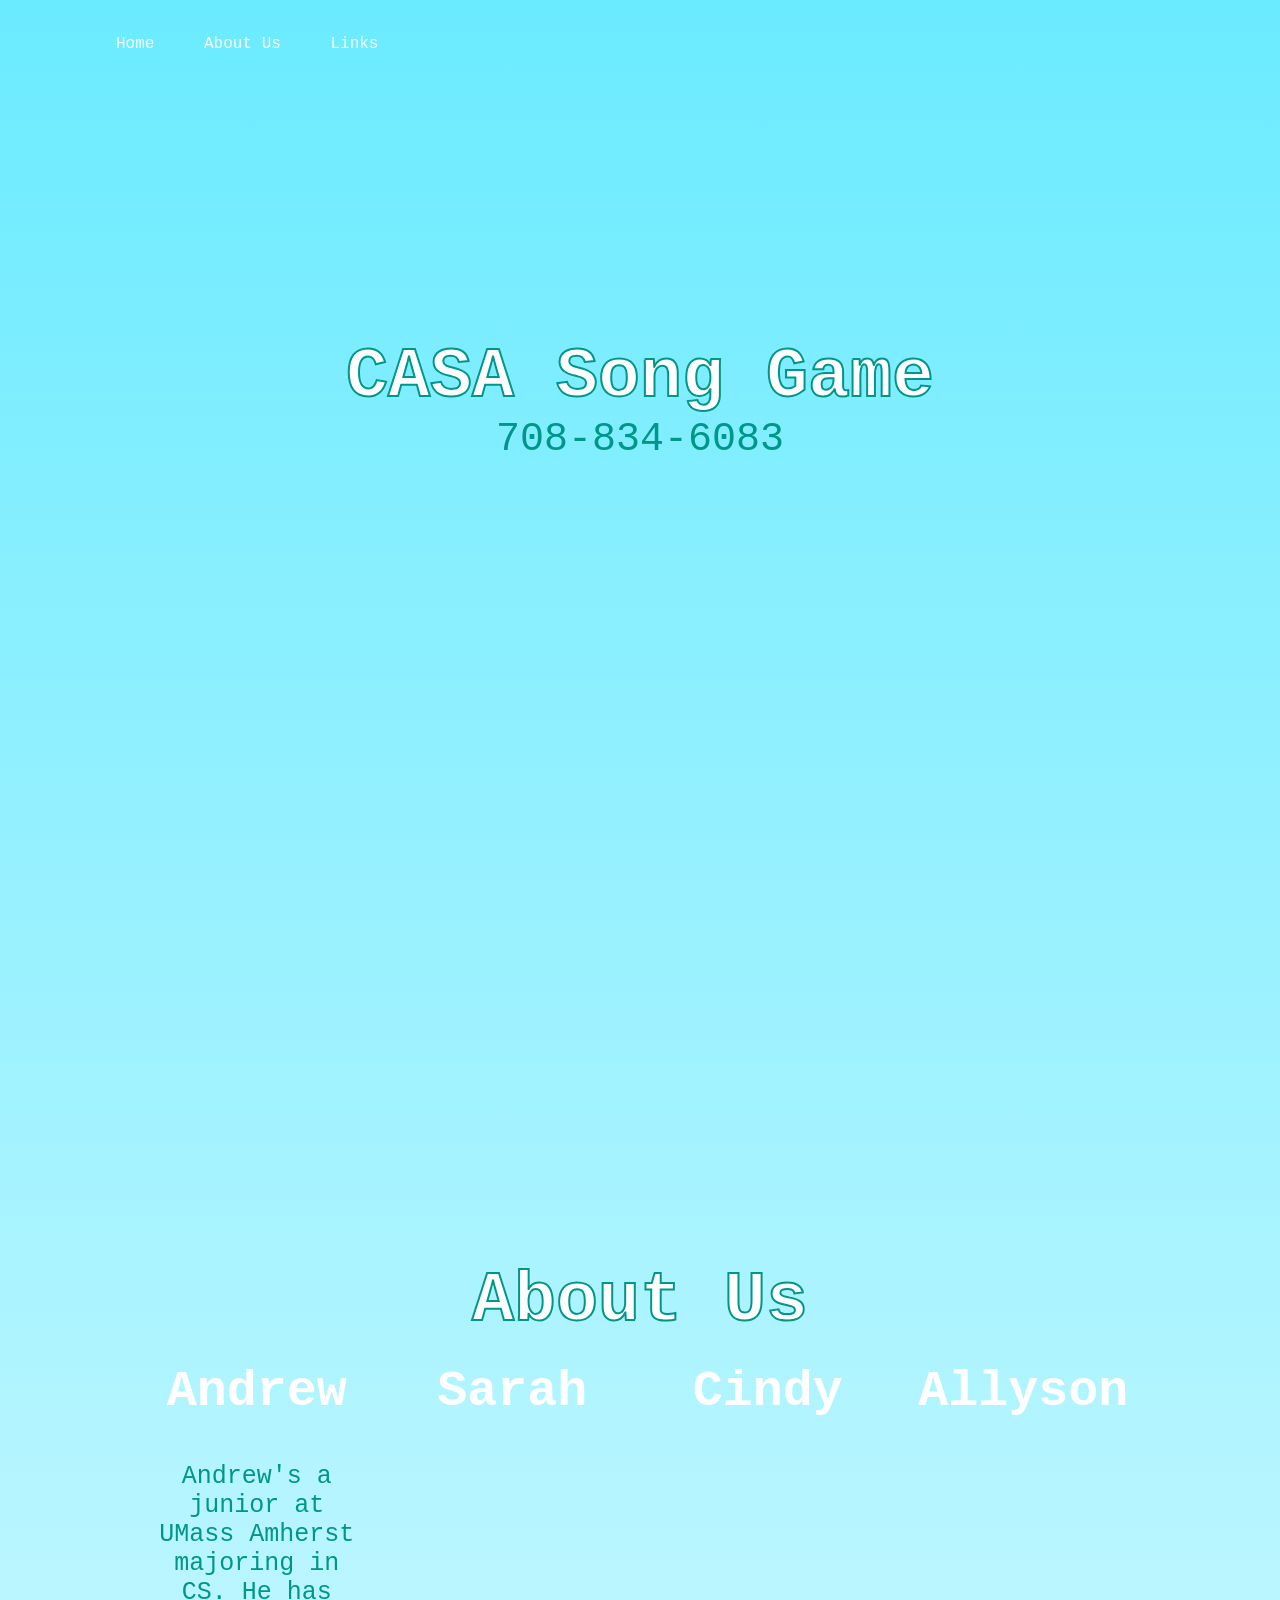
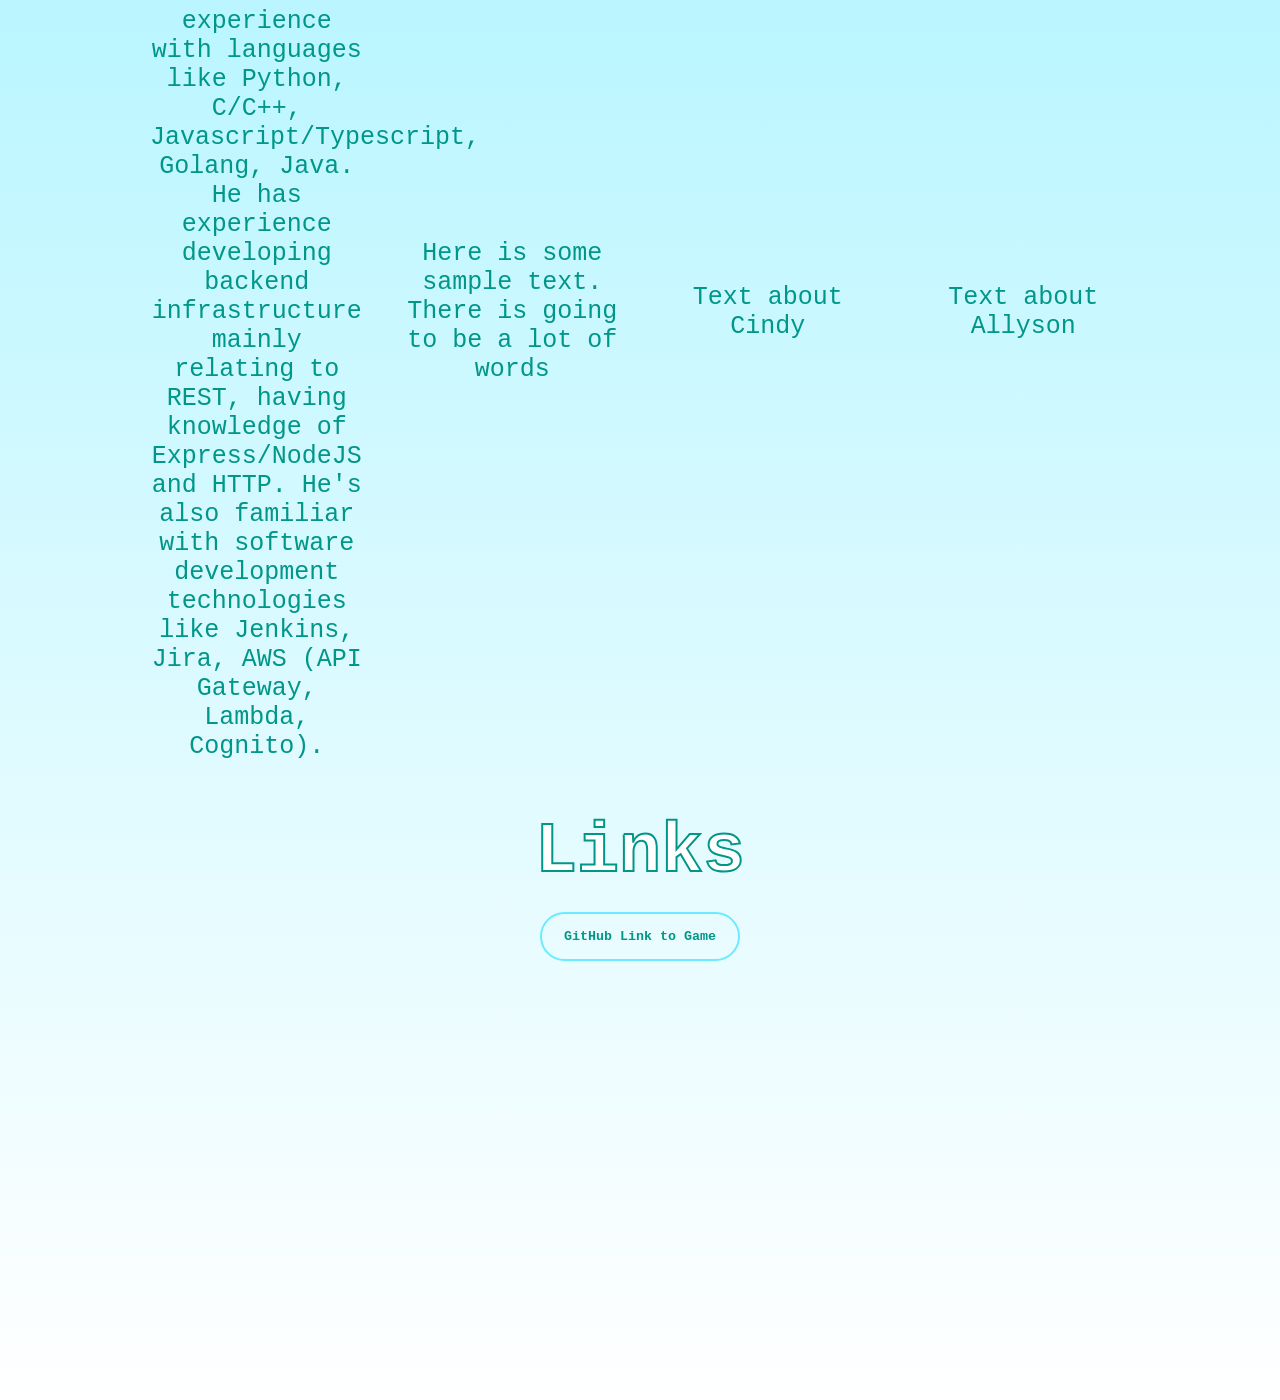
==== index.html @ aef84483 "Rename 2022 Hackathon Project.html to index.html" ====
<!DOCTYPE html>
<html>
<head>
	<meta name="viewport" content="with=device-width, initial-scale=1.0">
	<title>CASA</title>
	<link rel="stylesheet" href="style.css"
</head>
<body id="home">
	<div class="navbar">
		<ul>
		<li><a href="#home">Home</a></li>
		<li><a href="#about">About Us</a></li>
		<li><a href="#links">Links</a></li>
		</uv>
	</div>
	<div class="content">
		<h1 id="title1">CASA Song Game</h1>
			<p1 id="p1">708-834-6083</p1>
		<h2 id="about">About Us</h2>
			<p2>
			<table>
			<tr id="names">
				<th style="text-align: center">Andrew</th>
				<th style="text-align: center">Sarah</th>
				<th style="text-align: center">Cindy</th>
				<th style="text-align: center">Allyson</th>
			</tr>
			<tr id="description">
				<td style="text-align: center">Andrew's a junior at UMass Amherst majoring in CS. He has experience with languages like Python, C/C++, Javascript/Typescript, Golang, Java. He has experience developing backend infrastructure mainly relating to REST, having knowledge of Express/NodeJS and HTTP. He's also familiar with software development technologies like Jenkins, Jira, AWS (API Gateway, Lambda, Cognito). </td>
				<td style="text-align: center">Here is some sample text. There is going to be a lot of words</td>
				<td style="text-align: center">Text about Cindy</td>
				<td style="text-align: center">Text about Allyson</td>
			</tr>
			</table>
			</p2>
		<h4 id="links">Links</h4>
			<div class="button">
				<button type="button"><span></span>GitHub Link to Game</button>
			</div>
	</div>
</body>
</html>
---- style.css ----
*{
	margin: 0;
	padding: 0;
	font-family: "Courier New", "Lucida Console"
}
html{
	scroll-behavior: smooth;
}
body{
	height: 3000px;
	background: linear-gradient(rgba(107,235,255,1), rgba(107,235,255,0));
}
.navbar{
	width: 85%;
	margin: auto;
	padding: 35px 0;
	display: flex;
	align-items: center;
	justify-content: space-between;
}
.navbar ul li{
	list-style: none;
	display: inline-block;
	margin: 0 20px;
	position: relative;
}
.navbar ul li a{
	text-decoration: none;
	color: #fff;
}
.navbar ul li::after{
	content: '';
	height: 3px;
	width: 0;
	background: #009688;
	position: absolute;
	left: 0;
	bottom: -10px;
	transition: 0.5s;
}
.navbar ul li:hover::after{
	width: 100%
}
.content{
	width: 100%;
	position: absolute;
	top: 50%
	transform: translateY(-50%);
	text-align: center;
	color: #fff;
}
#title1{
	color: white;
	font-size: 70px;
	margin-top: 250px;
	-webkit-text-stroke: 2px #009688;
}
.content p1{
	color: #009688;
	font-size: 40px;
	margin: 20px auto;
	font-weight: 100;
	line-height: 25x;
}
#about{
	color: white;
	font-size: 70px;
	margin-top: 800px;
	-webkit-text-stroke: 2px #009688;
}
table{
	width:80%;
	table-layout: fixed;
	margin-left: auto;
	margin-right: auto;
}
th{
	color: white;
	font-size: 50px;
	width: 150px;
	padding: 20px;
	text-align: center;
}
td{
	color: #009688;
	font-size: 25px;
	padding: 20px;
	text-align: center;
}
.content p2{
	color: #009688;
	font-size: 30px;
	margin: 20px auto;
	font-weight: 100;
}
#links{
	color: white;
	font-size: 70px;
	margin-top: 30px;
	-webkit-text-stroke: 2px #009688;
}
button{
	width: 200px;
	padding: 15px 0;
	text-align: center;
	margin: 20px 10px;
	border-radius: 25px;
	font-weight: bold;
	border: 2px solid #6bebff;
	background: transparent;
	color: #009688;
	cursor: pointer;
	position: relative;
	overflow: hidden;
}
span{
	background: #6bebff;
	height: 100%;
	width: 0;
	border-radius: 25px;
	position: absolute;
	left: 0;
	bottom: 0;
	z-index: -1;
	transition: 0.5s;
}
button:hover span{
	width: 100%;
}
button:hover{
	border: none;
}
.button{

}
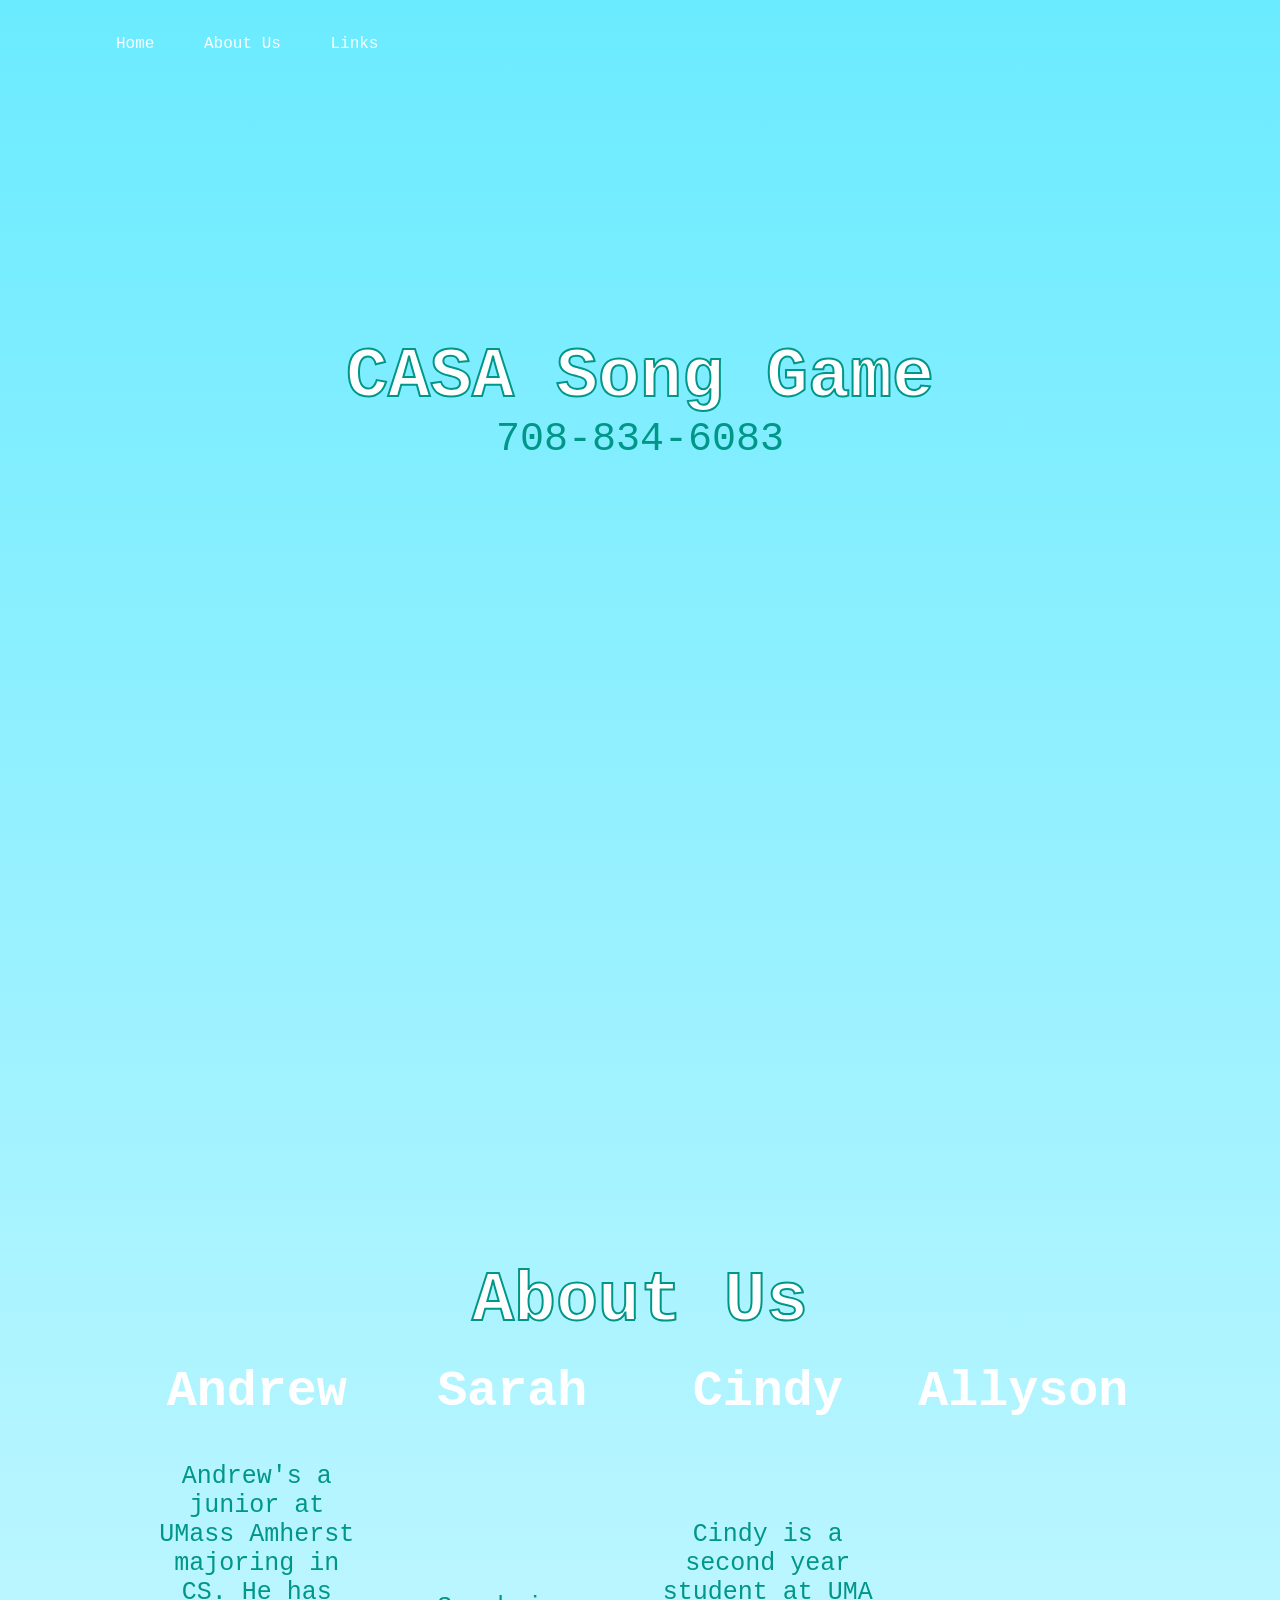
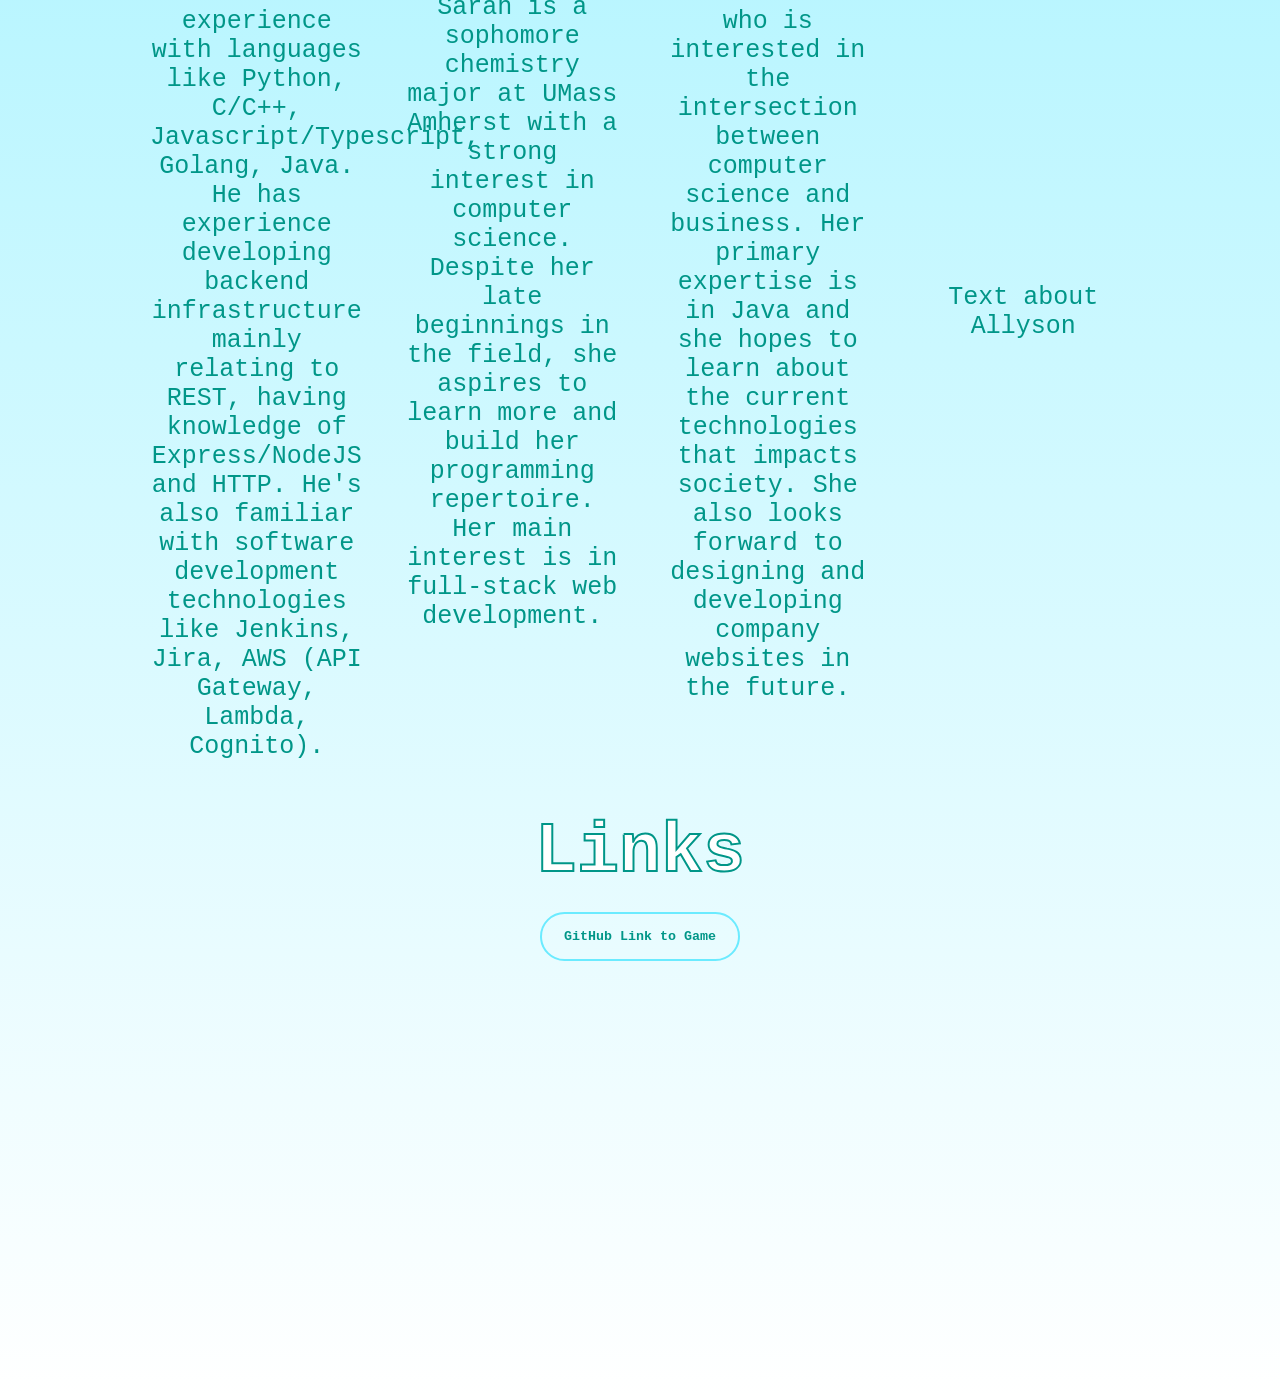
==== commit f3d6c1b6: "Update index.html" ====
--- a/index.html
+++ b/index.html
@@ -1,4 +1,3 @@
-
 <!DOCTYPE html>
 <html>
 <head>
@@ -28,15 +27,15 @@
 			</tr>
 			<tr id="description">
 				<td style="text-align: center">Andrew's a junior at UMass Amherst majoring in CS. He has experience with languages like Python, C/C++, Javascript/Typescript, Golang, Java. He has experience developing backend infrastructure mainly relating to REST, having knowledge of Express/NodeJS and HTTP. He's also familiar with software development technologies like Jenkins, Jira, AWS (API Gateway, Lambda, Cognito). </td>
-				<td style="text-align: center">Here is some sample text. There is going to be a lot of words</td>
-				<td style="text-align: center">Text about Cindy</td>
+				<td style="text-align: center">Sarah is a sophomore chemistry major at UMass Amherst with a strong interest in computer science. Despite her late beginnings in the field, she aspires to learn more and build her programming repertoire. Her main interest is in full-stack web development. </td>
+				<td style="text-align: center">Cindy is a second year student at UMA who is interested in the intersection between computer science and business. Her primary expertise is in Java and she hopes to learn about the current technologies that impacts society. She also looks forward to designing and developing company websites in the future.</td>
 				<td style="text-align: center">Text about Allyson</td>
 			</tr>
 			</table>
 			</p2>
 		<h4 id="links">Links</h4>
 			<div class="button">
-				<button type="button"><span></span>GitHub Link to Game</button>
+				<button onclick="window.location.href='https://github.com/ajc-617/SACA-HackUMASS2022';" type="button"><span></span>GitHub Link to Game</button>
 			</div>
 	</div>
 </body>
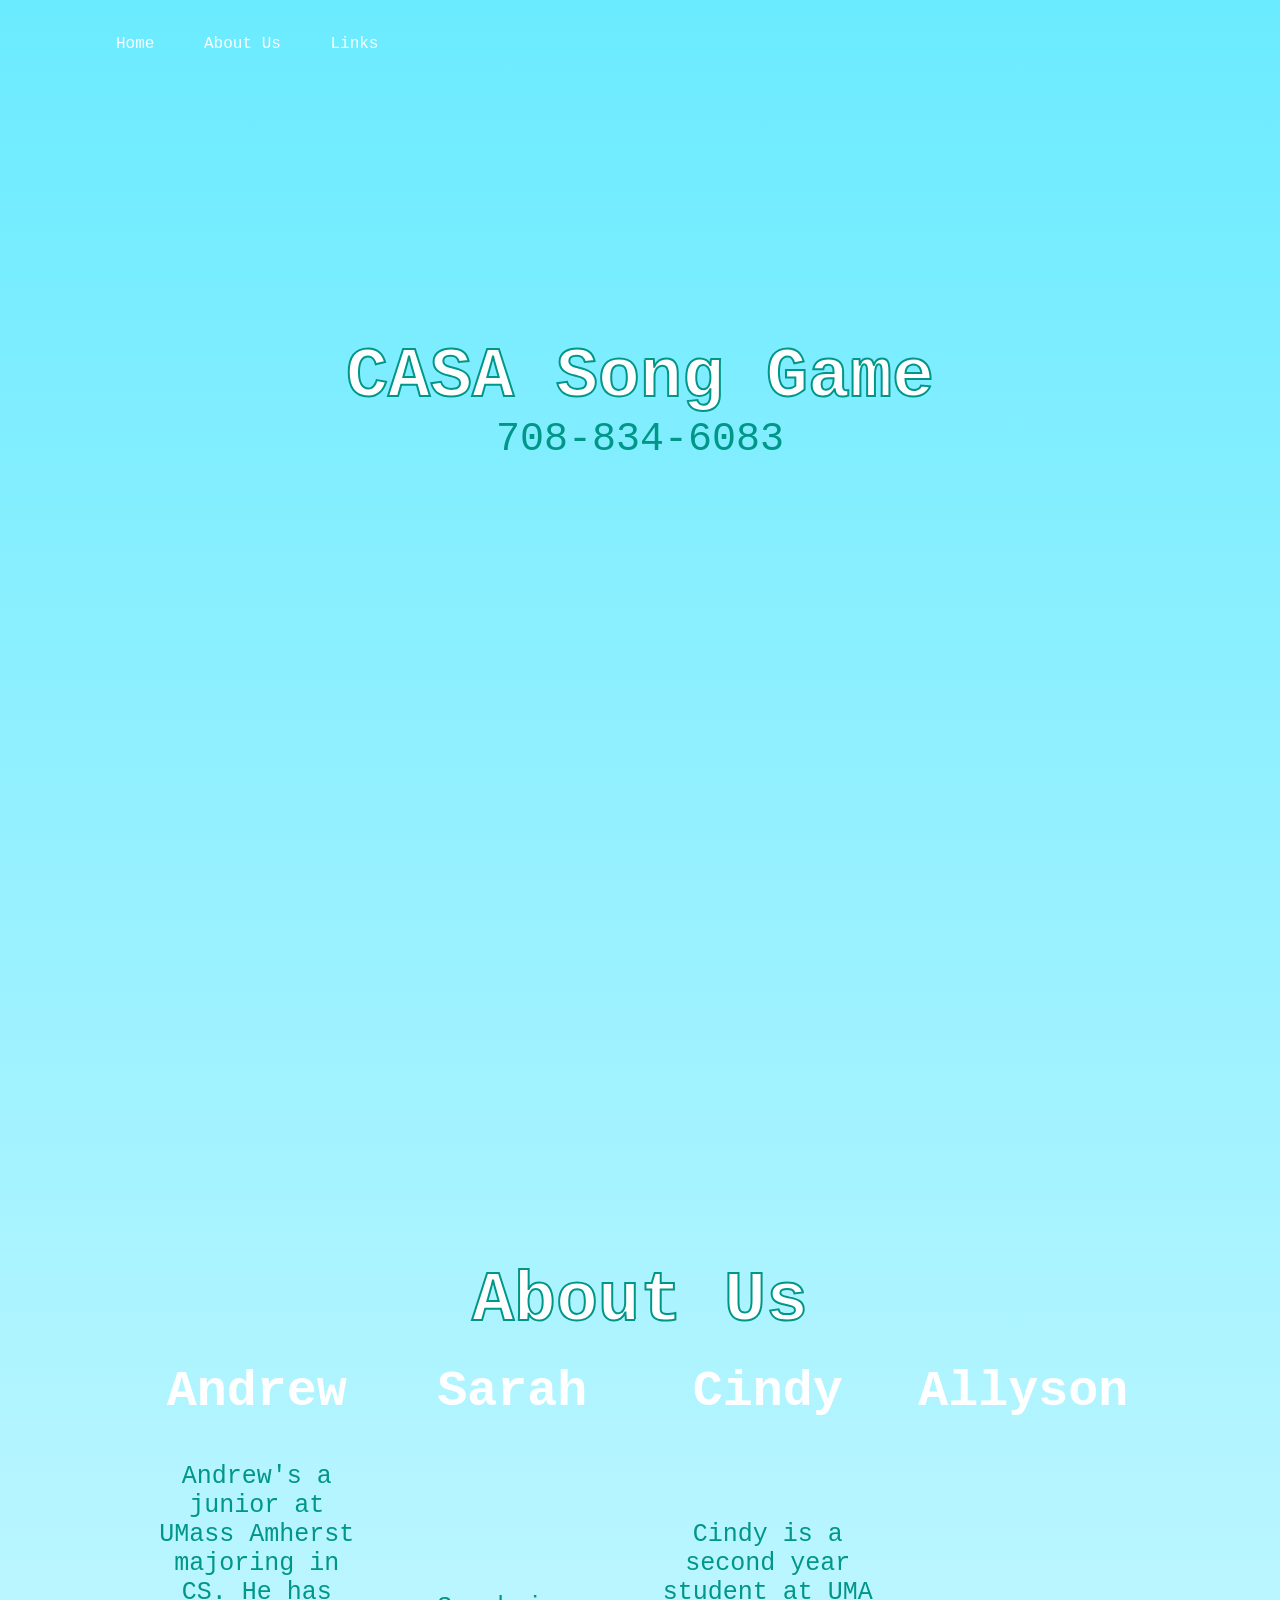
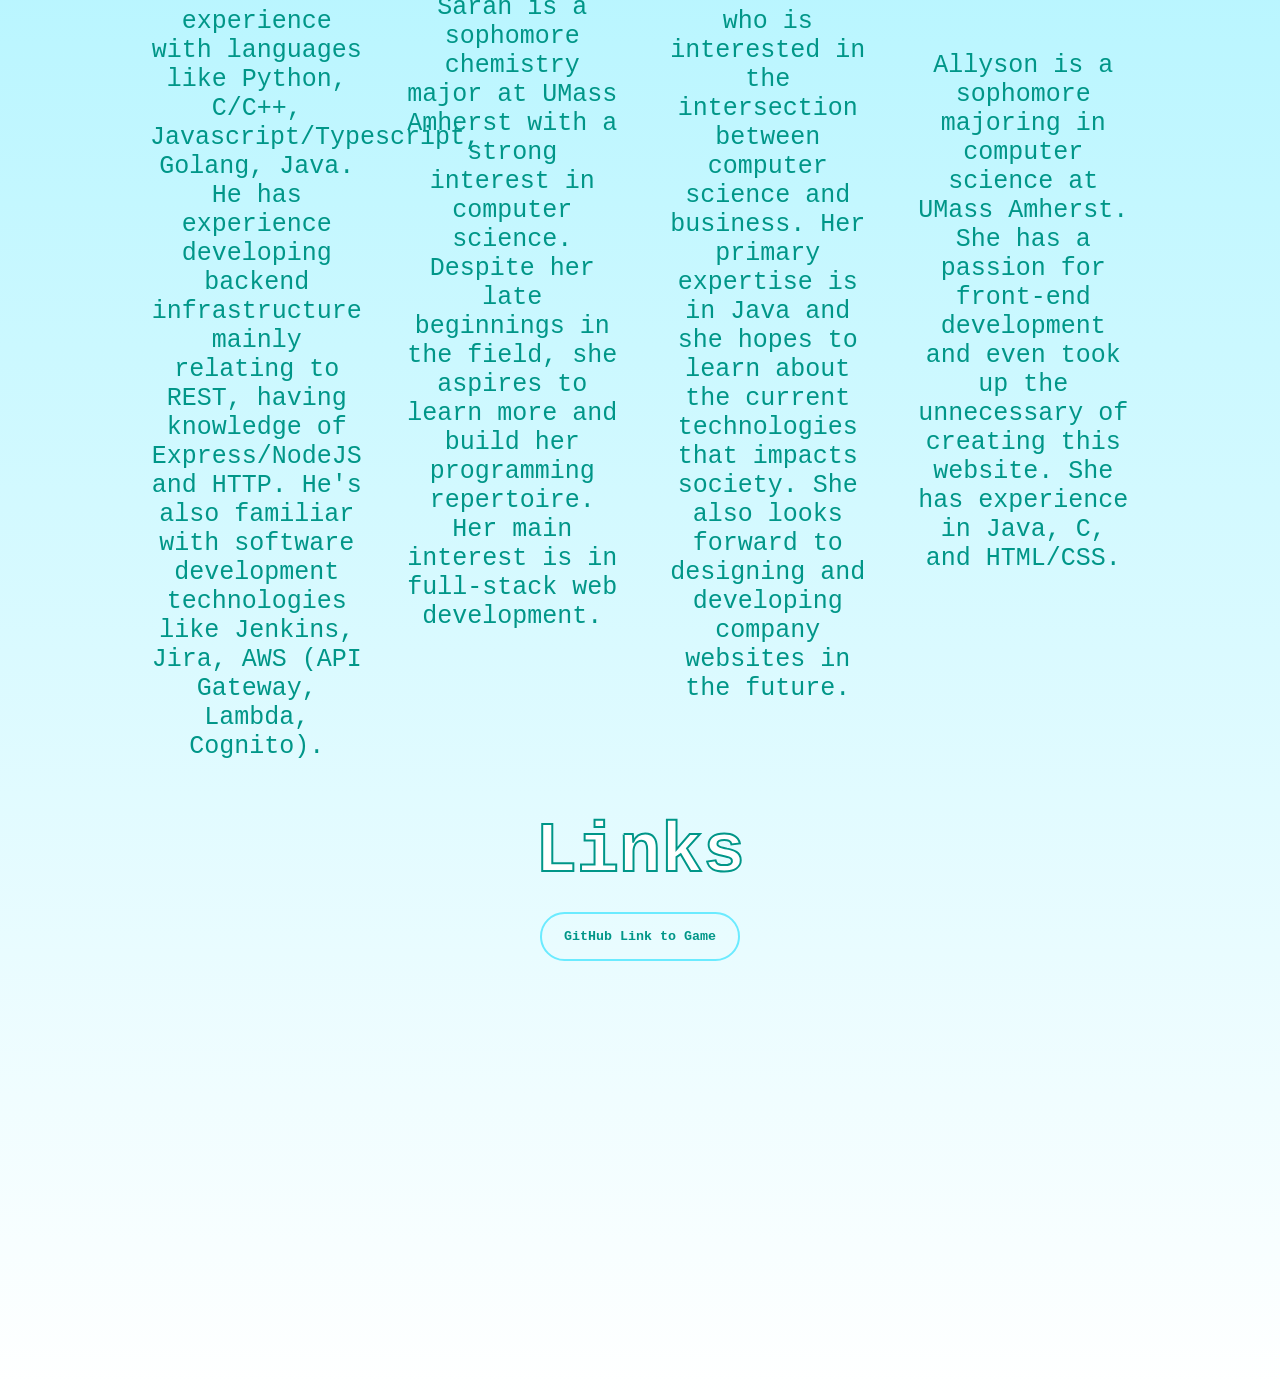
==== commit b4eae6a6: "Update index.html" ====
--- a/index.html
+++ b/index.html
@@ -29,7 +29,7 @@
 				<td style="text-align: center">Andrew's a junior at UMass Amherst majoring in CS. He has experience with languages like Python, C/C++, Javascript/Typescript, Golang, Java. He has experience developing backend infrastructure mainly relating to REST, having knowledge of Express/NodeJS and HTTP. He's also familiar with software development technologies like Jenkins, Jira, AWS (API Gateway, Lambda, Cognito). </td>
 				<td style="text-align: center">Sarah is a sophomore chemistry major at UMass Amherst with a strong interest in computer science. Despite her late beginnings in the field, she aspires to learn more and build her programming repertoire. Her main interest is in full-stack web development. </td>
 				<td style="text-align: center">Cindy is a second year student at UMA who is interested in the intersection between computer science and business. Her primary expertise is in Java and she hopes to learn about the current technologies that impacts society. She also looks forward to designing and developing company websites in the future.</td>
-				<td style="text-align: center">Text about Allyson</td>
+				<td style="text-align: center">Allyson is a sophomore majoring in computer science at UMass Amherst. She has a passion for front-end development and even took up the unnecessary of creating this website. She has experience in Java, C, and HTML/CSS.</td>
 			</tr>
 			</table>
 			</p2>
